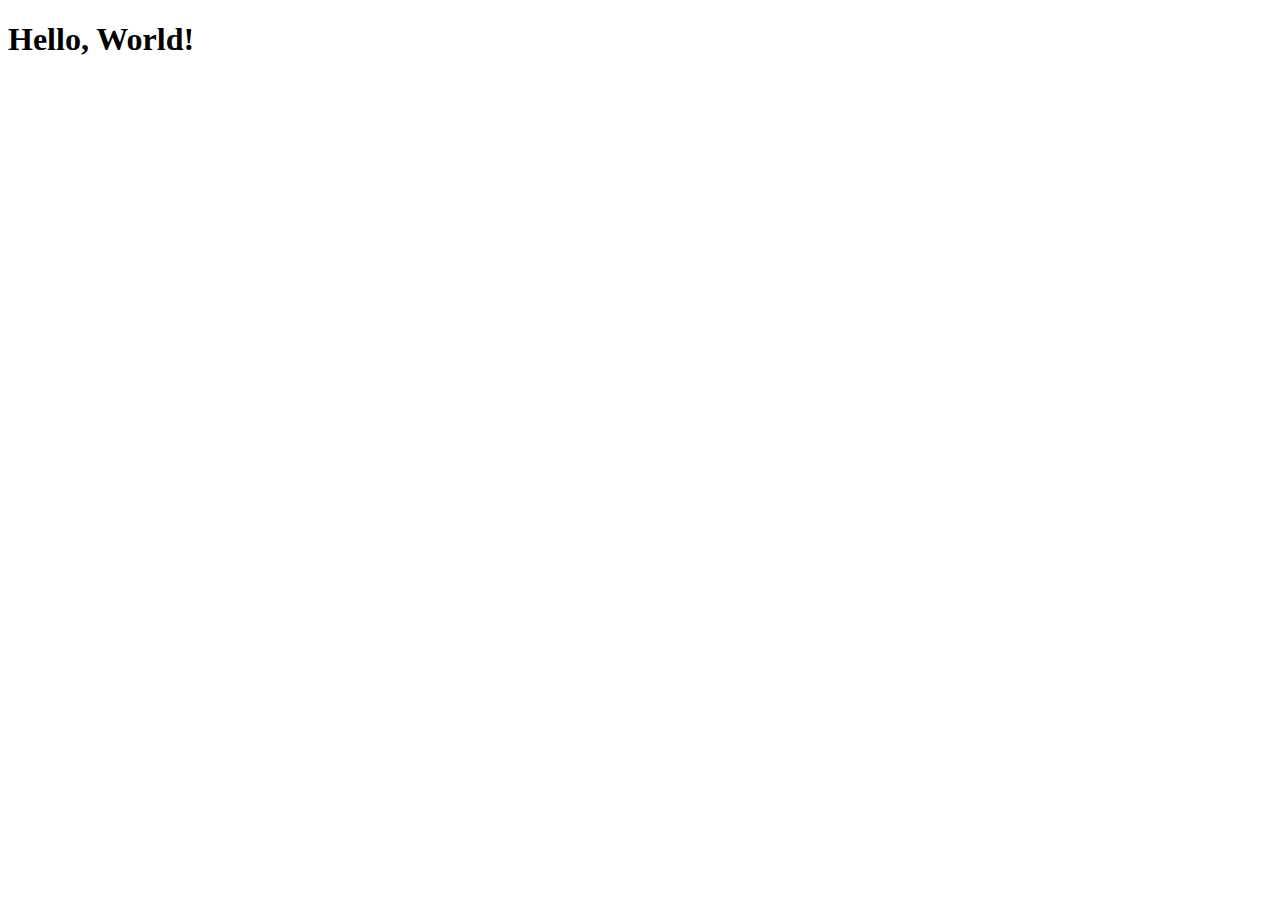
==== index.html @ dc46d774 "HTML file as it should be" ====
<!DOCTYPE HTML>
<html>
    <head>
        <meta charset="utf-8">
        <title>Just another website</title>
        <link rel="stylesheet" href="/index.css">
    </head>
    <body>
        <h1>Hello, World!</h1>
    </body>
</html>
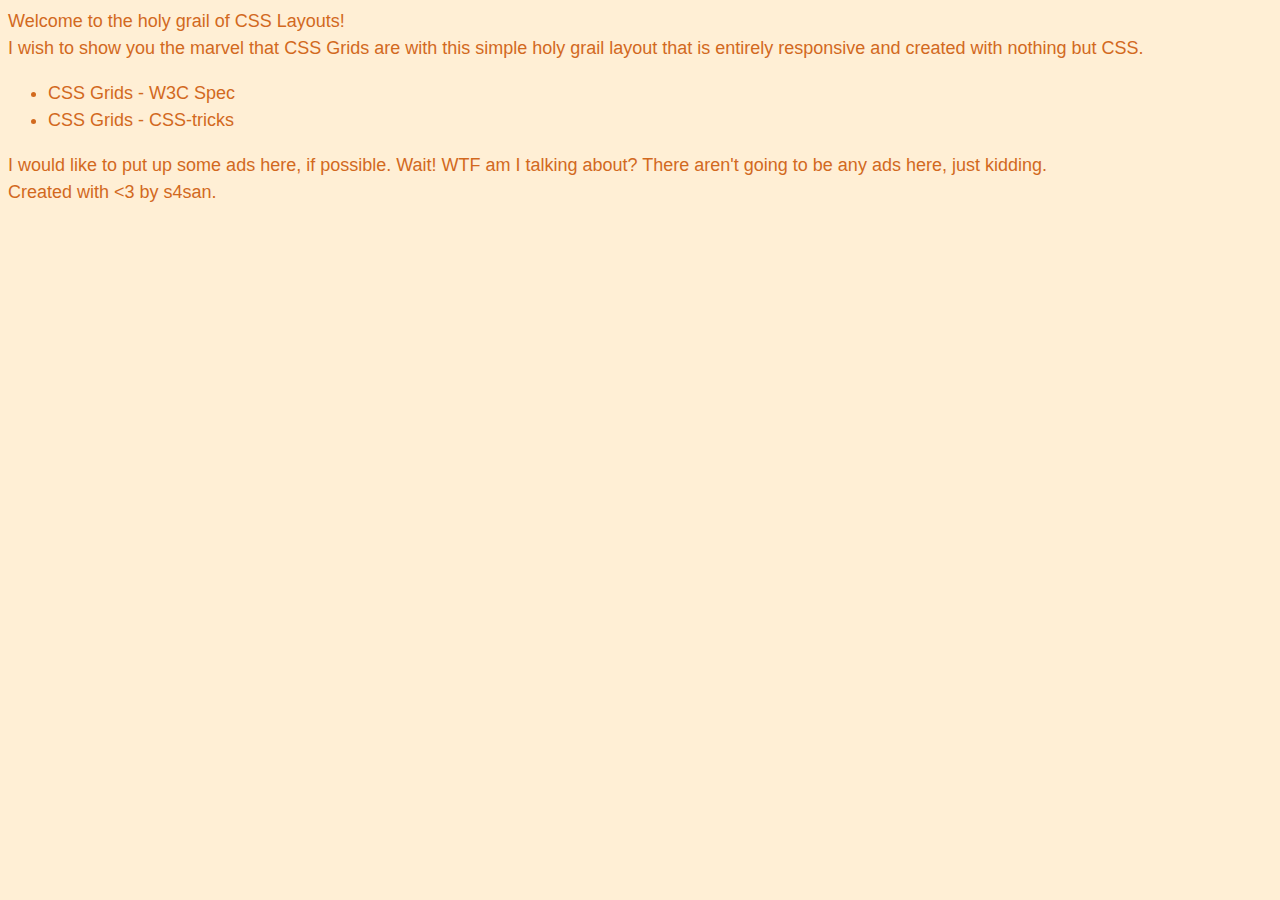
==== commit be0db10d: "Holy Grail - HTML" ====
--- a/index.html
+++ b/index.html
@@ -3,9 +3,29 @@
     <head>
         <meta charset="utf-8">
         <title>Just another website</title>
+        <link rel="icon" href="favicon.png">
         <link rel="stylesheet" href="/index.css">
     </head>
     <body>
-        <h1>Hello, World!</h1>
+        <main id="home-container">
+            <header>Welcome to the holy grail of CSS Layouts!</header>
+            <article>
+                I wish to show you the marvel that CSS Grids are with this simple holy grail layout
+                that is entirely responsive and created with nothing but CSS.
+            </article>
+            <nav>
+                <ul>
+                    <li>CSS Grids - W3C Spec</li>
+                    <li>CSS Grids - CSS-tricks</li>
+                </ul>
+            </nav>
+            <aside>
+                I would like to put up some ads here, if possible. Wait! WTF am I talking about?
+                There aren't going to be any ads here, just kidding.
+            </aside>
+            <footer>
+                Created with <3 by s4san.
+            </footer>
+        </main>
     </body>
 </html>--- a/index.css
+++ b/index.css
@@ -0,0 +1,11 @@
+html {
+    --main-bg: papayawhip;
+    --main-text: chocolate;
+}
+body {
+    font: 400 18px/1.5 Helvetica,Arial,sans-serif;
+    font-feature-settings: "kern" 1;
+    font-kerning: normal;
+    background-color: var(--main-bg);
+    color: var(--main-text);
+}